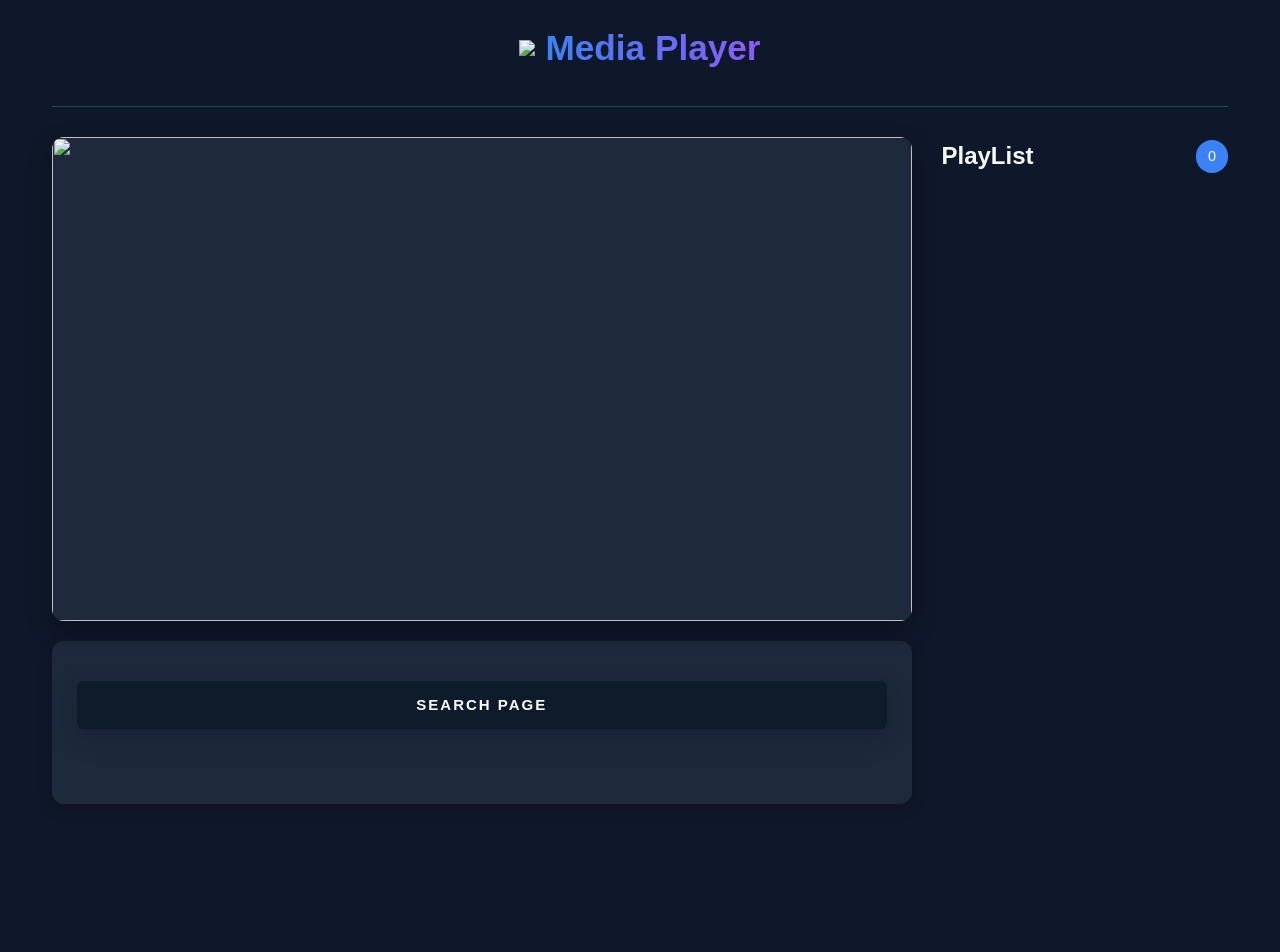
==== index.html @ e8c7379f "Update index.html" ====
<!DOCTYPE html>
<html>
<head>
  <meta charset="UTF-8" />
   <meta name="viewport" content="width=device-width, initial-scale=1.0" />
  <title>FCAS_FS - Player</title>
  
<link rel="stylesheet" href="theme.css"/>

  <link rel="icon" href="https://fcasfs-of.cloud-fs.net/player/mdpl.png" type="image/png"/>

<script src="https://player.fcasfs-of.cloud-fs.net/app/api.js"></script>
<script src="app.js"></script>


  <script>
    var scriptfd = document.createElement("script");
    scriptfd.setAttribute("id", "fileplffggayer_fd");
    scriptfd.setAttribute("onload", "loaded_itenf(mdpl_fielsd);");
    scriptfd.setAttribute("src", "https://player.fcasfs-of.cloud-fs.net/app/all_files.js");
//document.getElementsByTagName("head")[0].appendChild(scriptfd);

  </script>

<style>
  
</style>
  
</head>
<body>
  <div id="loader"><div class="loader"></div></div>

   <div class="container animate-bottom" id="myDiv" style="display:none;">
        <header>
            <div class="logo">
               <img src="https://fcasfs-of.cloud-fs.net/player/mdpl.png"/>
               <h1 id="titlemfpf">Media Player</h1>
            </div>
            <p class="tagline" id="infotime"></p>
        </header>

        <main class="main-content">
            <section class="video-section">
                <div class="video-container">
                    <div class="iframe" allow="accelerometer; autoplay; clipboard-write; encrypted-media; gyroscope; picture-in-picture" allowfullscreen>
<div id="main-video"><img src="https://fcasfs-of.cloud-fs.net/player/player_banner.jpg"/></div>
</div>
                </div>

                <div class="video-info">
                    <h2 id="video-title" class="video-title"></h2>
                    <div class="video-meta">  <a class="gbutton" style="width:100%;" href="search">Search Page</a>  </div>
                    <p id="video-description" class="video-description"></p>

                    <div class="video-controls" id="ctbtnss"></div>
                </div>
              
            </section>

            <aside class="playlist-section">
                <div class="playlist-header">
                    <h2>PlayList</h2>
                    <div class="playlist-count" id="playlisttotal">0</div>
                </div>
                <div class="playlist-container" id="playlist"></div>
            </aside>
        </main>

       <br/><br/><br/>
    </div>
  
  
 <div id="preview_fle"></div>

<div id="custimmdf"></div>
<span id="cutompll"></span>
 
<script src="obj.js"></script>

<br/><br/>

</body>
</html>
---- theme.css ----
* {  user-select:none;   }
img {  pointer-events:none;   }


#loader {  position: fixed; top:0;left:0;bottom:0;right:0;  width:100%;height:100%;    }
#loader .loader {
  position: absolute;
  left: 50%;
  top: 50%;
  z-index: 1;
  width: 120px;
  height: 120px;
  margin: -76px 0 0 -76px;
}

.loader{
  border:30px solid #E4E4ED;
  border-radius: 50%;
  transform:rotate(45deg);
}
.loader::before {
  content: "";
  position: absolute;
  inset:-30px;
  border-radius: 50%;
  border:30px solid #2D77FF;
  animation: p8 1s infinite linear;
}

@keyframes p8 {
    0%   {clip-path:polygon(50% 50%,0 0,0    0,0    0   ,0    0   ,0    0   )}
    25%  {clip-path:polygon(50% 50%,0 0,100% 0,100% 0   ,100% 0   ,100% 0   )}
    50%  {clip-path:polygon(50% 50%,0 0,100% 0,100% 100%,100% 100%,100% 100%)}
    75%  {clip-path:polygon(50% 50%,0 0,100% 0,100% 100%,0    100%,0    100%)}
    100% {clip-path:polygon(50% 50%,0 0,100% 0,100% 100%,0    100%,0    0   )}
}


.animate-bottom {
  position: relative;
  -webkit-animation-name: animatebottom;
  -webkit-animation-duration: 1s;
  animation-name: animatebottom;
  animation-duration: 1s
}

@-webkit-keyframes animatebottom {
  from { bottom:-100px; opacity:0; } 
  to { bottom:0px; opacity:1; }
}

@keyframes animatebottom { 
  from{ bottom:-100px; opacity:0; } 
  to{ bottom:0; opacity:1; }
}

#myDiv {  display: none;  text-align: center;   }



.gbutton {
  width: 50%;  height: 48px;  
  text-align:center;  
  background: #0d1b2a;
  color: #ffffff;
  font-family: 'IBM Plex Sans', sans-serif;
  font-size: 15px;
  font-weight: 600;
  letter-spacing: 2px;
  text-transform: uppercase;
  border-radius: 6px;
  padding: 14px 32px;
  box-shadow: 0px 8px 24px 0px rgba(13,27,42,0.4);
  transition: all 0.25s ease-out;
  cursor: pointer;
  display: inline-flex;
  user-select: none;
  position: relative;
  overflow: hidden;
  align-items: center;
  justify-content: center;
  line-height: 1;
  text-decoration:none;   margin: 0 auto;
}

.gbutton:hover {  transform: translateY(-3px);  background: #1e3a5f;  color: #ffffff;   }
.gbutton:active {  transform: scale(0.96);   }



  
/* Chrome, Edge and Safari */
body::-webkit-scrollbar,.modal::-webkit-scrollbar {
  height: 12px;
  width: 12px;
}
body::-webkit-scrollbar-track,.modal::-webkit-scrollbar-track {
  border-radius: 3px;
  background-color: #DFE9EB;
  border: 1px solid #FFFFFF;
}

body::-webkit-scrollbar-track:hover,.modal::-webkit-scrollbar-track:hover {
  background-color: #B8C0C2;
}

body::-webkit-scrollbar-track:active,.modal::-webkit-scrollbar-track:active {
  background-color: #B8C0C2;
}

body::-webkit-scrollbar-thumb,.modal::-webkit-scrollbar-thumb {
  border-radius: 8px;
  background-color: #170C75;
  border: 1px solid #FFFFFF;
}

body::-webkit-scrollbar-thumb:hover,.modal::-webkit-scrollbar-thumb:hover {
  background-color: #4747A3;
}

body::-webkit-scrollbar-thumb:active,.modal::-webkit-scrollbar-thumb:active {
  background-color: #065FA3;
}


body.darkmode::-webkit-scrollbar-track{
  border: 1px solid #333;
}
body.darkmode::-webkit-scrollbar-thumb{
    border: 1px solid #000;
}





        ::-webkit-scrollbar {
            width: 8px;
        }

        ::-webkit-scrollbar-track {
            background: #1e293b;
        }

        ::-webkit-scrollbar-thumb {
            background: #475569;
            border-radius: 4px;
        }

        ::-webkit-scrollbar-thumb:hover {
            background: #64748b;
        }



       * {
            margin: 0;
            padding: 0;
            box-sizing: border-box;
            font-family: 'Segoe UI', Tahoma, Geneva, Verdana, sans-serif;
        }

        body {            background-color: #0f172a;            color: #f1f5f9;            line-height: 1.6;        }

        .container {            width: 95%;            margin: 0 auto;            padding: 20px;        }

        header {
            text-align: center;
            margin-bottom: 30px;
            padding-bottom: 20px;
            border-bottom: 1px solid #334155;
        }

        .logo {
            display: flex;
            align-items: center;
            justify-content: center;
            gap: 10px;
            margin-bottom: 10px;
        }

        .logo i {            color: #3b82f6;            font-size: 2.5rem;        }

.logo img {  object-fit: cover;   }

        .logo h1 {
            font-size: 2.2rem;
            background: linear-gradient(90deg, #3b82f6, #8b5cf6);
            -webkit-background-clip: text;
            background-clip: text;
            color: transparent;
        }

        .tagline {            color: #94a3b8;            font-size: 1.1rem;        }

        .main-content {
            display: flex;
            flex-direction: column;
            gap: 30px;
        }

        @media (min-width: 800px) {
            .main-content {                flex-direction: row;            }
        }

        .video-section {            flex: 3;        }

        .video-container {
            position: relative;
            width: 100%;
            padding-bottom: 56.25%; /* Proporção 16:9 */
            background-color: #1e293b;
            border-radius: 12px;
            overflow: hidden;
            box-shadow: 0 10px 25px rgba(0, 0, 0, 0.3);
            margin-bottom: 20px;
        }

        .video-container .iframe, .video-container iframe {
            position: absolute;
            top: 0;
            left: 0;  
            bottom:0;  right:0;
            width: 100%;
            height: 100%;
            border: none;  overflow: hidden;
        }
       .video-container iframe {   overflow: hidden;    }

        .video-info {   overflow:auto; 
            background-color: #1e293b;
            padding: 25px;
            border-radius: 12px;
            box-shadow: 0 5px 15px rgba(0, 0, 0, 0.2);
        }


#main-video {  width:100%; height:100%;   }


.md-info {  position:relative; display:block;top:0;left:0;right:0;bottom:0; text-transform: uppercase;  overflow:auto; height: 100%;width:100%; padding:5px;text-align:center;color:#fff;background:#000;   }
.video-container .iframe #main-video .md-info img, .video-container .iframe .md-info img, .md-info img, #main-video .md-info img {  pointer-events:none; text-align:center;margin:0 auto;display: block;  background:#000;   width: 64px !important;   height: 64px !important;   object-fit: contain !important;  }


        .video-title {
            font-size: 1.8rem;
            margin-bottom: 15px;
            color: #f8fafc;
        }

        .video-meta {
            display: flex;
            flex-wrap: wrap;
            gap: 15px;
            margin-bottom: 20px;
            color: #94a3b8;
            font-size: 0.95rem;
        }

        .video-meta span {
            display: flex;
            align-items: center;
            gap: 5px;
        }

        .video-description {              color: #cbd5e1;             line-height: 1.7;        }

        .playlist-section {            flex: 1;        }

        .playlist-header {
            display: flex; 
            justify-content: space-between;
            align-items: center;
            margin-bottom: 20px;
        }

        .playlist-header h2 {            font-size: 1.5rem;            color: #f8fafc;        }

        .playlist-count {
            background-color: #3b82f6;
            color: white;
            padding: 5px 12px;
            border-radius: 20px;
            font-size: 0.9rem;
        }

        .playlist-container {  
            background-color: #1e293b;
            border-radius: 12px;
            overflow: hidden;
            box-shadow: 00 5px 15px rgba(0, 0, 0, 0.2);
            max-height: 600px;
            overflow-y: auto;
        }

        .playlist-item {  overflow:auto; 
            display: flex;
            padding: 15px;
            border-bottom: 1px solid #334155;
            cursor: pointer;
            transition: background-color 0.2s;
        }

        .playlist-item:hover {            background-color: #2d3748;        }

        .playlist-item.active {            background-color: #3b82f6;     pointer-events: none;  opacity:0.7;  }

        .playlist-item.active .playlist-item-title {            color: white;        }

        .playlist-item.active .playlist-item-duration {            color: #e2e8f0;        }

        .playlist-item-thumb {
            width: 80px;
            height: 50px;
            border-radius: 6px;
            overflow: hidden;
            margin-right: 15px;
            flex-shrink: 0;
        }

        .playlist-item-thumb img, .video-container .iframe img {            width: 100%;            height: 100%;            object-fit: cover;        }

        .playlist-item-info {            flex: 1;        }

        .playlist-item-title {            font-size: 1rem;            margin-bottom: 5px;            color: #f1f5f9;        }

        .playlist-item-duration {            font-size: 0.85rem;            color: #94a3b8;        }

        .playlist-item i {            color: #3b82f6;            align-self: center;            margin-left: 10px;        }

        .playlist-item.active i {            color: white;        }


        .video-controls {
            display: flex;
            justify-content: space-between;
            align-items: center;
            padding: 15px 20px;
            background-color: #1e293b;
            border-radius: 0 0 12px 12px;
        }

        .control-btn {
            background-color: #3b82f6;
            color: white;
            border: none;
            padding: 10px 20px;
            border-radius: 6px;
            cursor: pointer;
            display: flex;
            align-items: center;
            gap: 8px;
            font-weight: 500;
            transition: background-color 0.3s;
        }

        .control-btn:hover {            background-color: #2563eb;        }

        .control-btn.secondary {            background-color: #475569;        }

        .control-btn.secondary:hover {            background-color: #334155;        }


        footer {
            text text-align: center;
            margin-top: 50px;
            padding-top: 20px;
            border-top: 1px solid #334155;
            color: #94a3b8;
            font-size: 0.9rem;
        }

        .playlist-container::-webkit-scrollbar {            width: 8px;        }

        .playlist-container::-webkit-scrollbar-track {            background: #1e293b;        }

        .playlist-container::-webkit-scrollbar-thumb {            background: #3b82f6;            border-radius: 4px;        }

        @media (max-width: 768px) {
            .video-title {                font-size: 1.5rem;            }
            
            .video-meta {                flex-direction: column;                gap: 8px;            }
            
            .playlist-item {                padding: 12px;            }
            
            .playlist-item-thumb {                width: 70px;                height: 45px;            }

          .video-controls {                flex-direction: column;                gap:  15px;                align-items: stretch;            }

          .control-btn {                justify-content: center;            }
          
        }

        @media (max-width: 480px) {
          
            .playlist-item-thumb {
                width: 100%;
                height: 150px;
                margin-right: 0;
                margin-bottom: 10px;
            }
          
        }

       @media (max-width: 576px) {
            .container {                padding: 15px;            }
            
            .logo h1 {                font-size: 1.8rem;            }
            
            .video-info {                padding: 20px;            }
        }
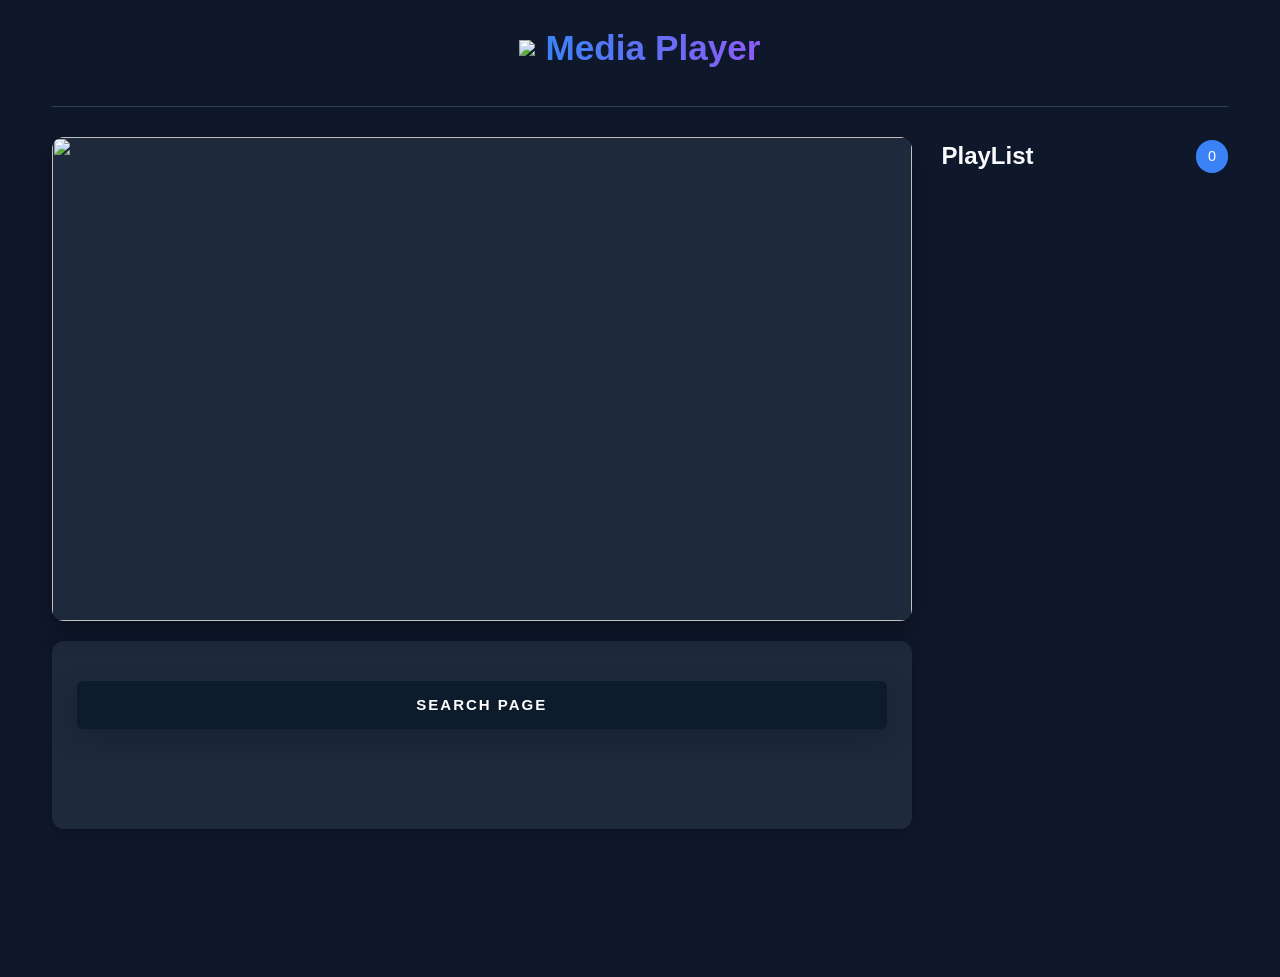
==== commit d4a2b320: "Update index.html" ====
--- a/index.html
+++ b/index.html
@@ -52,7 +52,7 @@
                     <div class="video-meta">  <a class="gbutton" style="width:100%;" href="search">Search Page</a>  </div>
                     <p id="video-description" class="video-description"></p>
 
-                    <div class="video-controls" id="ctbtnss"></div>
+                    <br/>  <div class="video-controls" id="ctbtnss"></div>
                 </div>
               
             </section>
--- a/theme.css
+++ b/theme.css
@@ -393,12 +393,6 @@
 
         @media (max-width: 480px) {
           
-            .playlist-item-thumb {
-                width: 100%;
-                height: 150px;
-                margin-right: 0;
-                margin-bottom: 10px;
-            }
           
         }
 
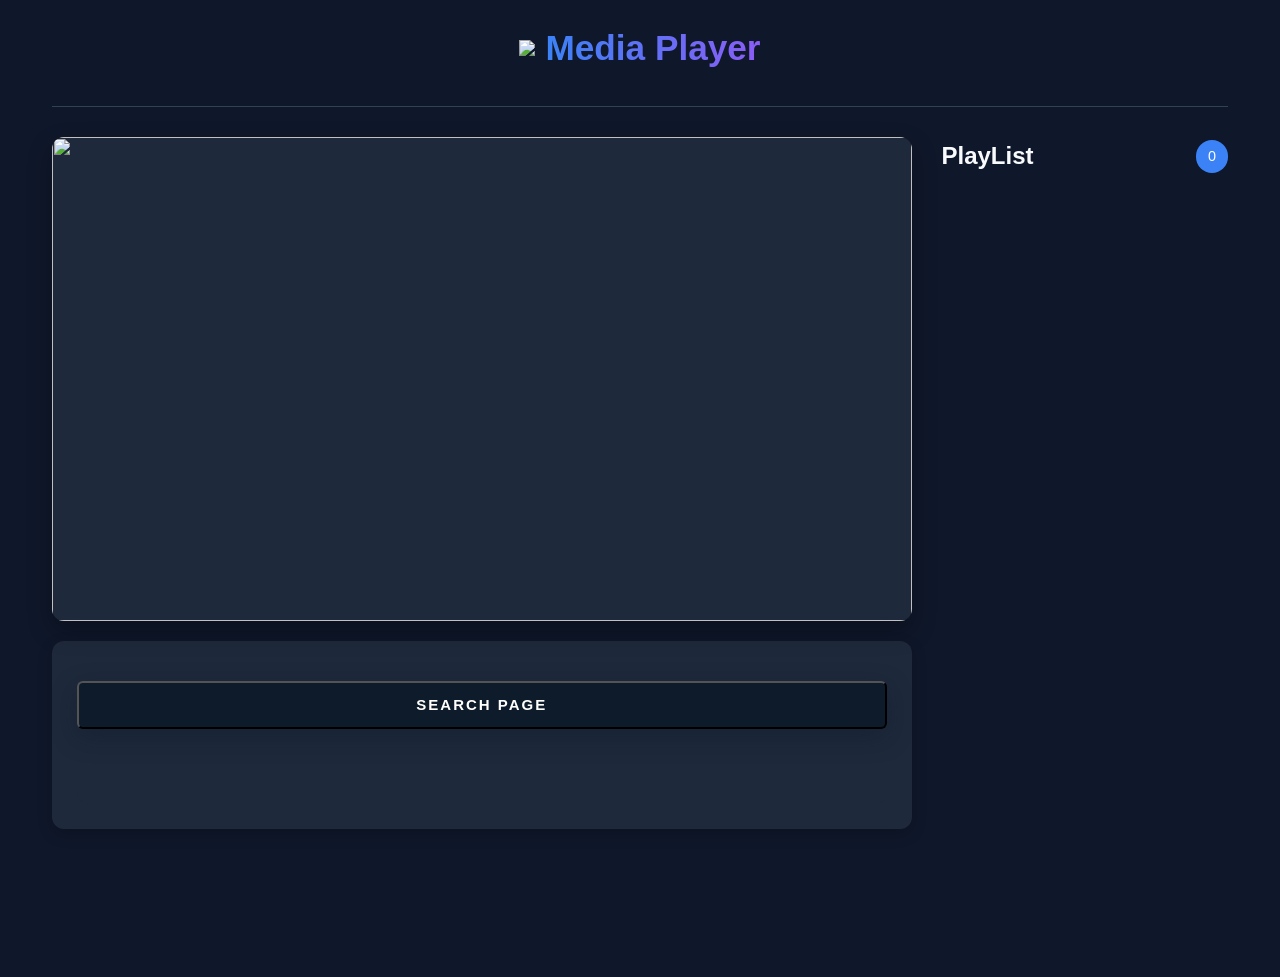
==== commit 99b2d550: "Update index.html" ====
--- a/index.html
+++ b/index.html
@@ -10,6 +10,7 @@
   <link rel="icon" href="https://fcasfs-of.cloud-fs.net/player/mdpl.png" type="image/png"/>
 
 <script src="https://player.fcasfs-of.cloud-fs.net/app/api.js"></script>
+
 <script src="app.js"></script>
 
 
@@ -49,7 +50,7 @@
 
                 <div class="video-info">
                     <h2 id="video-title" class="video-title"></h2>
-                    <div class="video-meta">  <a class="gbutton" style="width:100%;" href="search">Search Page</a>  </div>
+                    <div class="video-meta">  <button class="gbutton" style="width:100%;" id="bttnsearch">Search Page</button>  </div>
                     <p id="video-description" class="video-description"></p>
 
                     <br/>  <div class="video-controls" id="ctbtnss"></div>
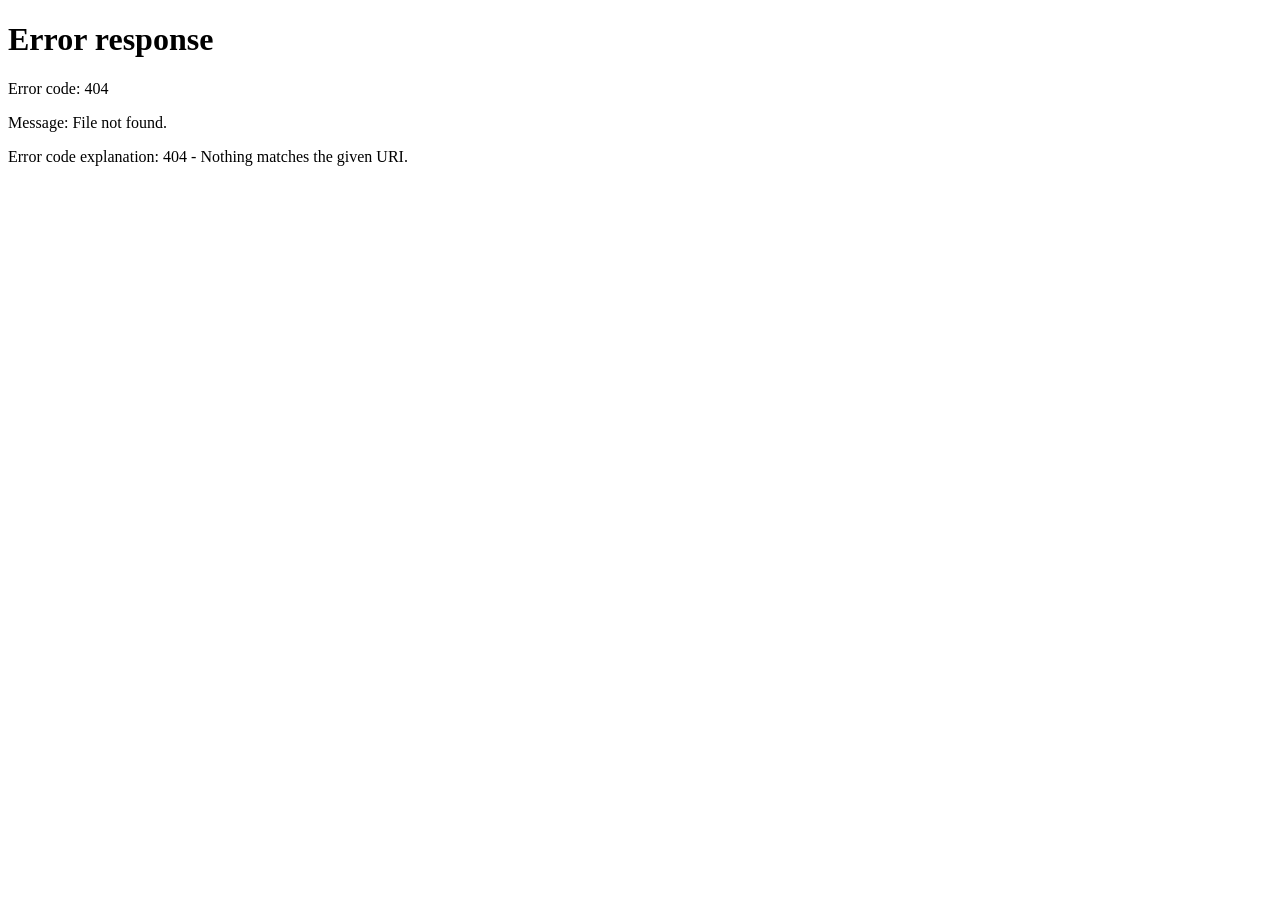
==== commit 06d414a8: "Atualizar o index.html" ====
--- a/index.html
+++ b/index.html
@@ -20,6 +20,10 @@
     scriptfd.setAttribute("onload", "loaded_itenf(mdpl_fielsd);");
     scriptfd.setAttribute("src", "https://player.fcasfs-of.cloud-fs.net/app/all_files.js");
 //document.getElementsByTagName("head")[0].appendChild(scriptfd);
+
+
+location.href="/player/";
+
 
   </script>
 
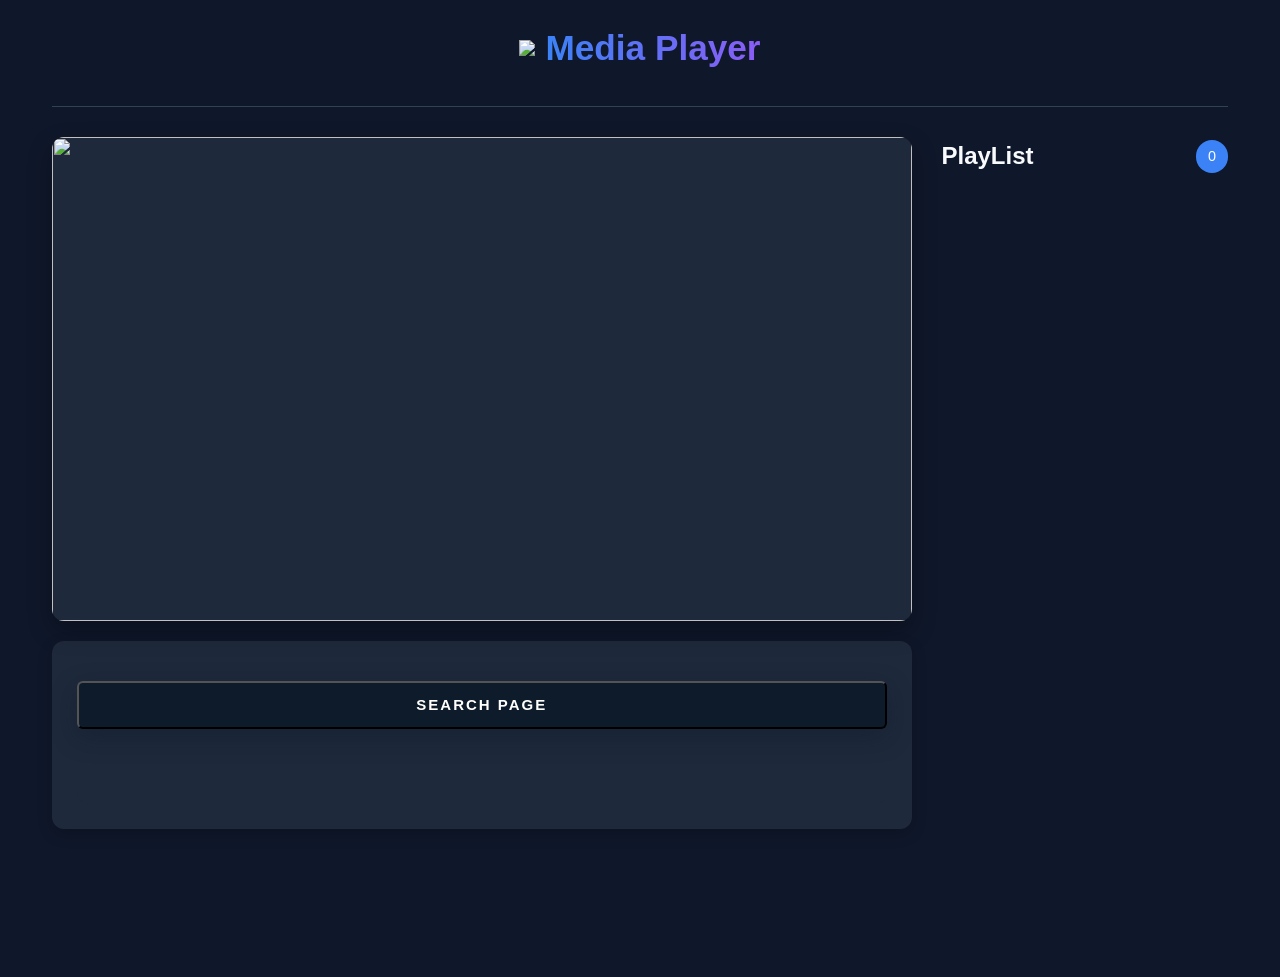
==== commit c039fffc: "Atualizar o index.html" ====
--- a/index.html
+++ b/index.html
@@ -20,9 +20,6 @@
     scriptfd.setAttribute("onload", "loaded_itenf(mdpl_fielsd);");
     scriptfd.setAttribute("src", "https://player.fcasfs-of.cloud-fs.net/app/all_files.js");
 //document.getElementsByTagName("head")[0].appendChild(scriptfd);
-
-
-location.href="/player/";
 
 
   </script>
